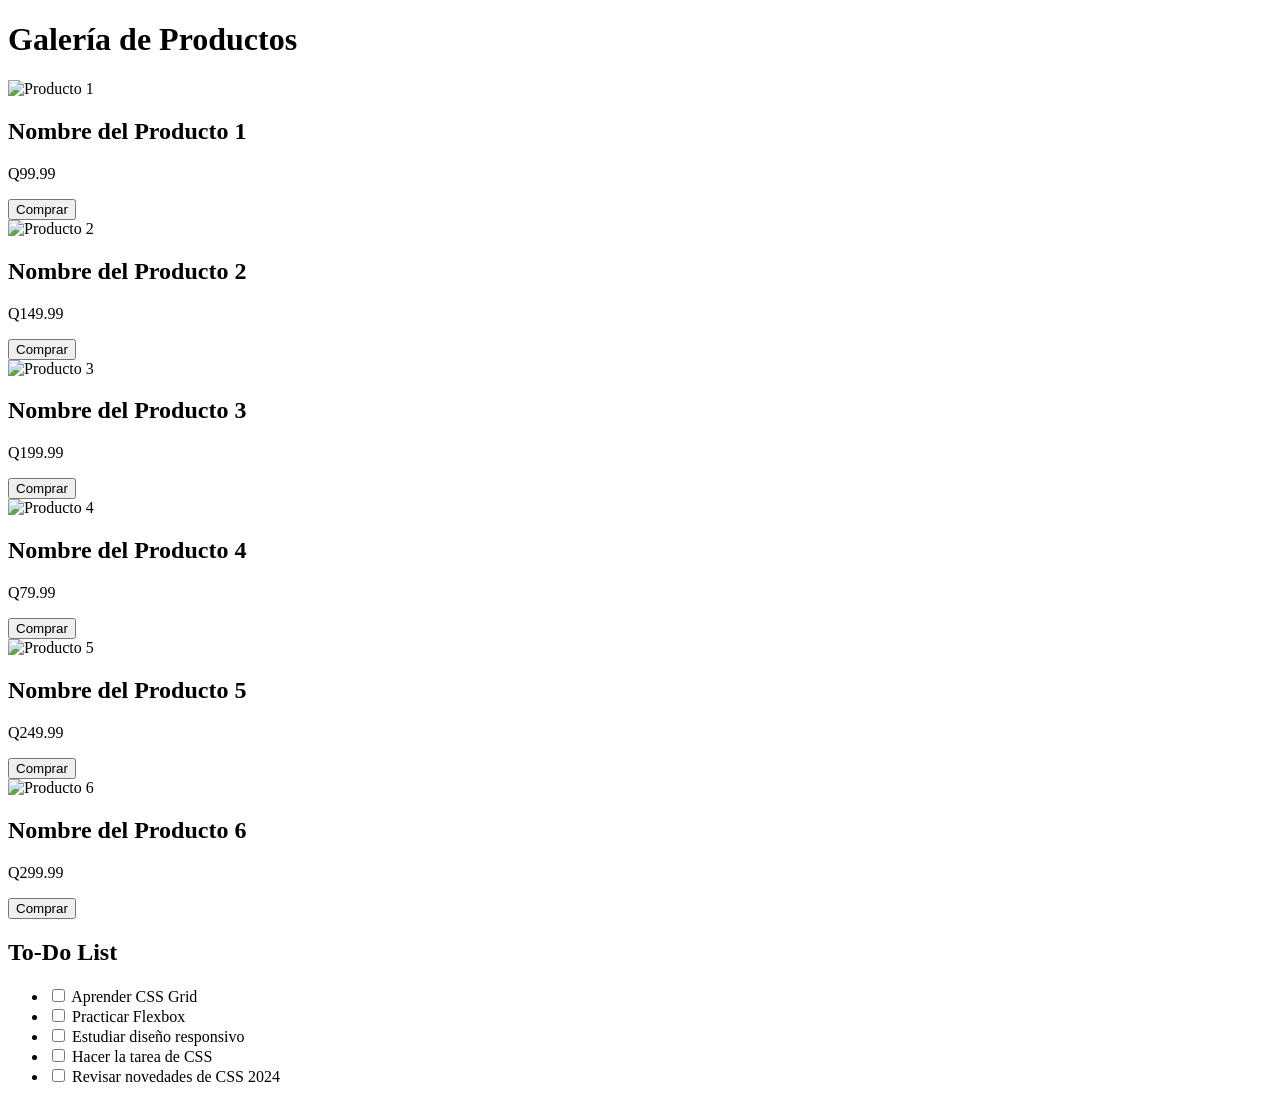
==== Sesion-03-CSS/index.html @ 3641b59f "Merge branch 'main' of https://github.com/MvaldezUMG/DesarrolloWeb2026" ====
<!DOCTYPE html>
<html lang="es">
<head>
    <meta charset="UTF-8">
    <meta name="viewport" content="width=device-width, initial-scale=1.0">
    <title>Galería de Productos — Tarea CSS</title>
    <link rel="stylesheet" href="styles.css">
</head>
<body>

    <main class="container">
        <h1>Galería de Productos</h1>

        <!-- TODO: Galería de productos
             Cada tarjeta debe contener:
             - Imagen del producto (usa placeholder o imágenes de ejemplo)
             - Nombre del producto
             - Precio
             - Botón con texto "Comprar"
             
             Desktop (>=1024px): 3 columnas
             Mobile (<768px): 1 columna con scroll vertical
        -->
        <section class="galeria">

            <article class="producto">
                <img src="https://via.placeholder.com/300x200/e0e0e0/333?text=Producto+1" alt="Producto 1">
                <div class="producto-info">
                    <h2>Nombre del Producto 1</h2>
                    <p class="precio">Q99.99</p>
                    <button class="btn-comprar">Comprar</button>
                </div>
            </article>

            <article class="producto">
                <img src="https://via.placeholder.com/300x200/e0e0e0/333?text=Producto+2" alt="Producto 2">
                <div class="producto-info">
                    <h2>Nombre del Producto 2</h2>
                    <p class="precio">Q149.99</p>
                    <button class="btn-comprar">Comprar</button>
                </div>
            </article>

            <article class="producto">
                <img src="https://via.placeholder.com/300x200/e0e0e0/333?text=Producto+3" alt="Producto 3">
                <div class="producto-info">
                    <h2>Nombre del Producto 3</h2>
                    <p class="precio">Q199.99</p>
                    <button class="btn-comprar">Comprar</button>
                </div>
            </article>

            <article class="producto">
                <img src="https://via.placeholder.com/300x200/e0e0e0/333?text=Producto+4" alt="Producto 4">
                <div class="producto-info">
                    <h2>Nombre del Producto 4</h2>
                    <p class="precio">Q79.99</p>
                    <button class="btn-comprar">Comprar</button>
                </div>
            </article>

            <article class="producto">
                <img src="https://via.placeholder.com/300x200/e0e0e0/333?text=Producto+5" alt="Producto 5">
                <div class="producto-info">
                    <h2>Nombre del Producto 5</h2>
                    <p class="precio">Q249.99</p>
                    <button class="btn-comprar">Comprar</button>
                </div>
            </article>

            <article class="producto">
                <img src="https://via.placeholder.com/300x200/e0e0e0/333?text=Producto+6" alt="Producto 6">
                <div class="producto-info">
                    <h2>Nombre del Producto 6</h2>
                    <p class="precio">Q299.99</p>
                    <button class="btn-comprar">Comprar</button>
                </div>
            </article>

        </section>

        <h2>To-Do List</h2>

        <!-- TODO: Layout de Todo List
             Lista de tareas estilizada con:
             - Checkbox para marcar completado
             - Texto de la tarea
             - Diseño limpio y accesible
        -->
        <section class="todo-list">
            <ul class="tareas" role="list">
                <li class="tarea">
                    <input type="checkbox" id="t1">
                    <label for="t1">Aprender CSS Grid</label>
                </li>
                <li class="tarea">
                    <input type="checkbox" id="t2">
                    <label for="t2">Practicar Flexbox</label>
                </li>
                <li class="tarea">
                    <input type="checkbox" id="t3">
                    <label for="t3">Estudiar diseño responsivo</label>
                </li>
                <li class="tarea">
                    <input type="checkbox" id="t4">
                    <label for="t4">Hacer la tarea de CSS</label>
                </li>
                <li class="tarea">
                    <input type="checkbox" id="t5">
                    <label for="t5">Revisar novedades de CSS 2024</label>
                </li>
            </ul>
        </section>
    </main>

</body>
</html>
---- Sesion-03-CSS/styles.css ----
/* TODO: Reset y estilos base */

/* TODO: Galería de productos */
/* Desktop (>=1024px): 3 columnas usando CSS Grid */
/* Mobile (<768px): 1 columna con scroll vertical */

/* TODO: Estilo de cada tarjeta de producto */
/* - Imagen ocupa el ancho completo de la tarjeta */
/* - Nombre del producto en negrita */
/* - Precio destacado */
/* - Botón "Comprar" estilizado con hover effect */

/* TODO: To-Do List */
/* - Lista sin marcadores (list-style: none) */
/* - Checkbox con label accesible */
/* - Tareas alternadas con color de fondo (zebra striping) */

/* TODO: Diseño responsivo */
/* - Usar @media queries para cambiar entre mobile y desktop */
/* - La galería debe ser responsiva usando Grid + media queries */
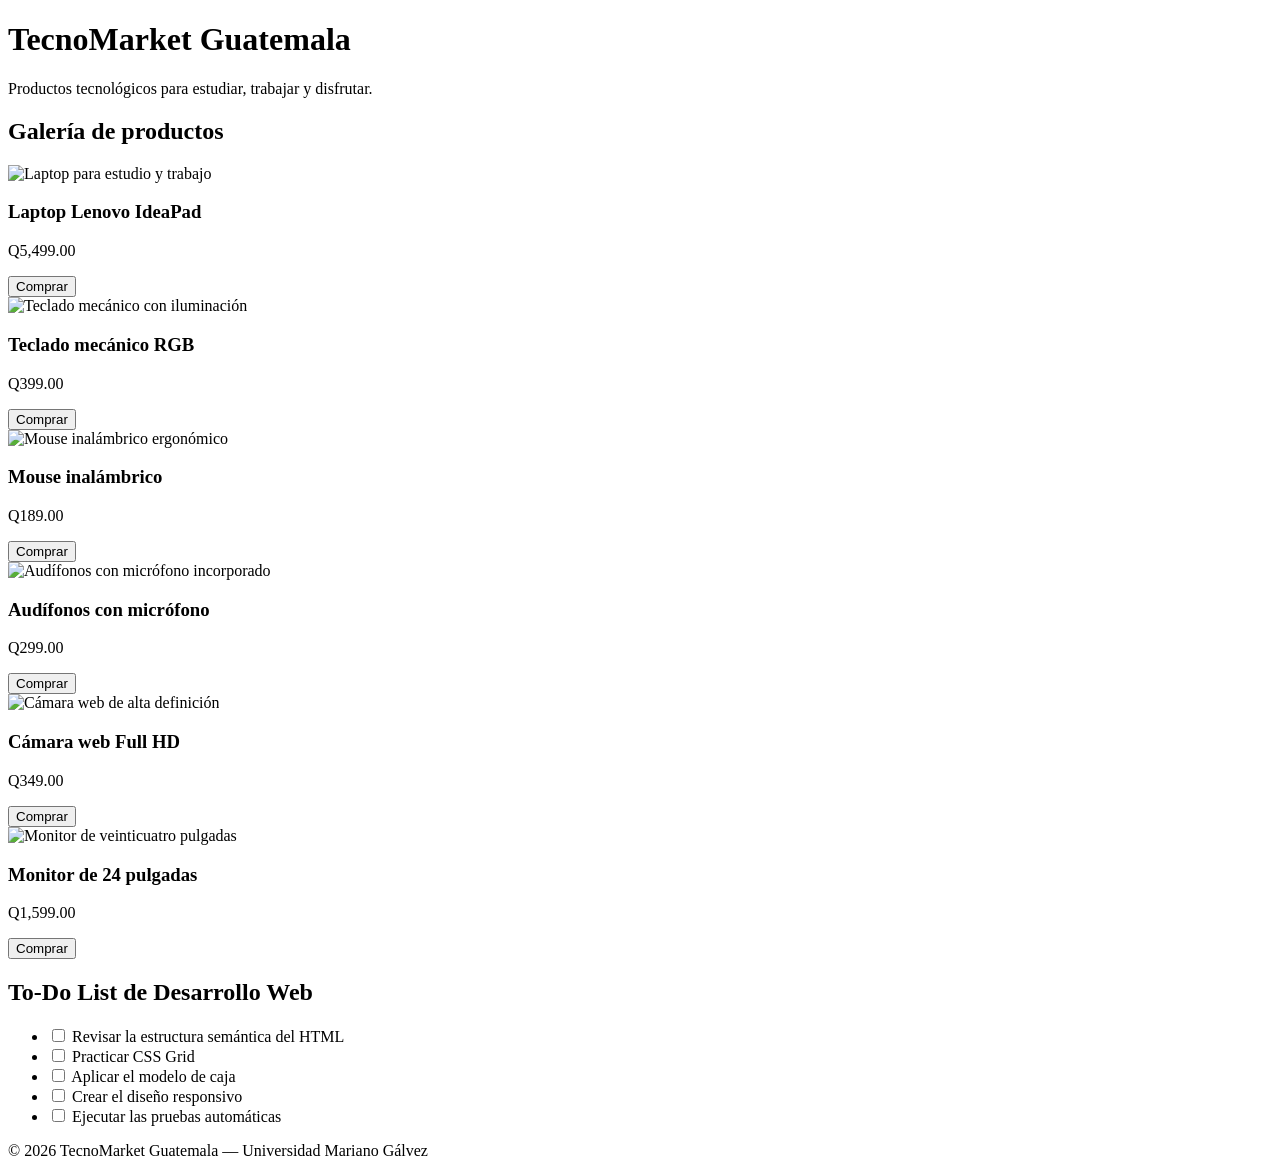
==== commit c0953bca: "chore: setup HTML structure and link CSS" ====
--- a/Sesion-03-CSS/index.html
+++ b/Sesion-03-CSS/index.html
@@ -3,115 +3,163 @@
 <head>
     <meta charset="UTF-8">
     <meta name="viewport" content="width=device-width, initial-scale=1.0">
-    <title>Galería de Productos — Tarea CSS</title>
+    <meta
+        name="description"
+        content="Galería de productos tecnológicos y lista de tareas creada con HTML semántico"
+    >
+    <title>TecnoMarket Guatemala | Galería de productos</title>
     <link rel="stylesheet" href="styles.css">
 </head>
+
 <body>
+    <header class="encabezado">
+        <h1>TecnoMarket Guatemala</h1>
+        <p>Productos tecnológicos para estudiar, trabajar y disfrutar.</p>
+    </header>
 
     <main class="container">
-        <h1>Galería de Productos</h1>
+        <section aria-labelledby="titulo-galeria">
+            <h2 id="titulo-galeria">Galería de productos</h2>
 
-        <!-- TODO: Galería de productos
-             Cada tarjeta debe contener:
-             - Imagen del producto (usa placeholder o imágenes de ejemplo)
-             - Nombre del producto
-             - Precio
-             - Botón con texto "Comprar"
-             
-             Desktop (>=1024px): 3 columnas
-             Mobile (<768px): 1 columna con scroll vertical
-        -->
-        <section class="galeria">
+            <div class="galeria">
+                <article class="producto">
+                    <img
+                        src="https://via.placeholder.com/300x200?text=Laptop"
+                        alt="Laptop para estudio y trabajo"
+                        width="300"
+                        height="200"
+                    >
 
-            <article class="producto">
-                <img src="https://via.placeholder.com/300x200/e0e0e0/333?text=Producto+1" alt="Producto 1">
-                <div class="producto-info">
-                    <h2>Nombre del Producto 1</h2>
-                    <p class="precio">Q99.99</p>
-                    <button class="btn-comprar">Comprar</button>
-                </div>
-            </article>
+                    <div class="producto-info">
+                        <h3>Laptop Lenovo IdeaPad</h3>
+                        <p class="precio">Q5,499.00</p>
+                        <button class="btn-comprar" type="button">Comprar</button>                        
+                    </div>
+                </article>
 
-            <article class="producto">
-                <img src="https://via.placeholder.com/300x200/e0e0e0/333?text=Producto+2" alt="Producto 2">
-                <div class="producto-info">
-                    <h2>Nombre del Producto 2</h2>
-                    <p class="precio">Q149.99</p>
-                    <button class="btn-comprar">Comprar</button>
-                </div>
-            </article>
+                <article class="producto">
+                    <img
+                        src="https://via.placeholder.com/300x200?text=Teclado"
+                        alt="Teclado mecánico con iluminación"
+                        width="300"
+                        height="200"
+                    >
 
-            <article class="producto">
-                <img src="https://via.placeholder.com/300x200/e0e0e0/333?text=Producto+3" alt="Producto 3">
-                <div class="producto-info">
-                    <h2>Nombre del Producto 3</h2>
-                    <p class="precio">Q199.99</p>
-                    <button class="btn-comprar">Comprar</button>
-                </div>
-            </article>
+                    <div class="producto-info">
+                        <h3>Teclado mecánico RGB</h3>
+                        <p class="precio">Q399.00</p>
+                        <button class="btn-comprar" type="button">Comprar</button>
+                    </div>
+                </article>
 
-            <article class="producto">
-                <img src="https://via.placeholder.com/300x200/e0e0e0/333?text=Producto+4" alt="Producto 4">
-                <div class="producto-info">
-                    <h2>Nombre del Producto 4</h2>
-                    <p class="precio">Q79.99</p>
-                    <button class="btn-comprar">Comprar</button>
-                </div>
-            </article>
+                <article class="producto">
+                    <img
+                        src="https://via.placeholder.com/300x200?text=Mouse"
+                        alt="Mouse inalámbrico ergonómico"
+                        width="300"
+                        height="200"
+                    >
 
-            <article class="producto">
-                <img src="https://via.placeholder.com/300x200/e0e0e0/333?text=Producto+5" alt="Producto 5">
-                <div class="producto-info">
-                    <h2>Nombre del Producto 5</h2>
-                    <p class="precio">Q249.99</p>
-                    <button class="btn-comprar">Comprar</button>
-                </div>
-            </article>
+                    <div class="producto-info">
+                        <h3>Mouse inalámbrico</h3>
+                        <p class="precio">Q189.00</p>
+                        <button class="btn-comprar" type="button">Comprar</button>
+                    </div>
+                </article>
 
-            <article class="producto">
-                <img src="https://via.placeholder.com/300x200/e0e0e0/333?text=Producto+6" alt="Producto 6">
-                <div class="producto-info">
-                    <h2>Nombre del Producto 6</h2>
-                    <p class="precio">Q299.99</p>
-                    <button class="btn-comprar">Comprar</button>
-                </div>
-            </article>
+                <article class="producto">
+                    <img
+                        src="https://via.placeholder.com/300x200?text=Audifonos"
+                        alt="Audífonos con micrófono incorporado"
+                        width="300"
+                        height="200"
+                    >
 
+                    <div class="producto-info">
+                        <h3>Audífonos con micrófono</h3>
+                        <p class="precio">Q299.00</p>
+                        <button class="btn-comprar" type="button">Comprar</button>
+                    </div>
+                </article>
+
+                <article class="producto">
+                    <img
+                        src="https://via.placeholder.com/300x200?text=Webcam"
+                        alt="Cámara web de alta definición"
+                        width="300"
+                        height="200"
+                    >
+
+                    <div class="producto-info">
+                        <h3>Cámara web Full HD</h3>
+                        <p class="precio">Q349.00</p>
+                        <button class="btn-comprar" type="button">Comprar</button>
+                    </div>
+                </article>
+
+                <article class="producto">
+                    <img
+                        src="https://via.placeholder.com/300x200?text=Monitor"
+                        alt="Monitor de veinticuatro pulgadas"
+                        width="300"
+                        height="200"
+                    >
+
+                    <div class="producto-info">
+                        <h3>Monitor de 24 pulgadas</h3>
+                        <p class="precio">Q1,599.00</p>
+                        <button class="btn-comprar" type="button">Comprar</button>
+                    </div>
+                </article>
+            </div>
         </section>
 
-        <h2>To-Do List</h2>
+        <section class="todo-list" aria-labelledby="titulo-tareas">
+            <h2 id="titulo-tareas">To-Do List de Desarrollo Web</h2>
 
-        <!-- TODO: Layout de Todo List
-             Lista de tareas estilizada con:
-             - Checkbox para marcar completado
-             - Texto de la tarea
-             - Diseño limpio y accesible
-        -->
-        <section class="todo-list">
-            <ul class="tareas" role="list">
+            <ul class="tareas">
                 <li class="tarea">
-                    <input type="checkbox" id="t1">
-                    <label for="t1">Aprender CSS Grid</label>
+                    <input type="checkbox" id="tarea-1">
+                    <label for="tarea-1">
+                        Revisar la estructura semántica del HTML
+                    </label>
                 </li>
+
                 <li class="tarea">
-                    <input type="checkbox" id="t2">
-                    <label for="t2">Practicar Flexbox</label>
+                    <input type="checkbox" id="tarea-2">
+                    <label for="tarea-2">
+                        Practicar CSS Grid
+                    </label>
                 </li>
+
                 <li class="tarea">
-                    <input type="checkbox" id="t3">
-                    <label for="t3">Estudiar diseño responsivo</label>
+                    <input type="checkbox" id="tarea-3">
+                    <label for="tarea-3">
+                        Aplicar el modelo de caja
+                    </label>
                 </li>
+
                 <li class="tarea">
-                    <input type="checkbox" id="t4">
-                    <label for="t4">Hacer la tarea de CSS</label>
+                    <input type="checkbox" id="tarea-4">
+                    <label for="tarea-4">
+                        Crear el diseño responsivo
+                    </label>
                 </li>
+
                 <li class="tarea">
-                    <input type="checkbox" id="t5">
-                    <label for="t5">Revisar novedades de CSS 2024</label>
+                    <input type="checkbox" id="tarea-5">
+                    <label for="tarea-5">
+                        Ejecutar las pruebas automáticas
+                    </label>
                 </li>
             </ul>
         </section>
     </main>
 
+    <footer class="pie-pagina">
+        <p>
+            &copy; 2026 TecnoMarket Guatemala — Universidad Mariano Gálvez
+        </p>
+    </footer>
 </body>
-</html>
+</html>
--- a/Sesion-03-CSS/styles.css
+++ b/Sesion-03-CSS/styles.css
@@ -1,20 +1,16 @@
-/* TODO: Reset y estilos base */
+/*
+ * TecnoMarket Guatemala
+ * Tarea de la Sesión 3: CSS
+ *
+ * Día 1:
+ * - Estructura HTML semántica
+ * - Enlace correcto del archivo CSS externo
+ *
+ * Los estilos visuales se implementarán en los siguientes días.
+ */
 
-/* TODO: Galería de productos */
-/* Desktop (>=1024px): 3 columnas usando CSS Grid */
-/* Mobile (<768px): 1 columna con scroll vertical */
+/* Día 2: estilos base, colores, tipografía y modelo de caja. */
 
-/* TODO: Estilo de cada tarjeta de producto */
-/* - Imagen ocupa el ancho completo de la tarjeta */
-/* - Nombre del producto en negrita */
-/* - Precio destacado */
-/* - Botón "Comprar" estilizado con hover effect */
+/* Día 3: CSS Grid, diseño responsivo y To-Do List. */
 
-/* TODO: To-Do List */
-/* - Lista sin marcadores (list-style: none) */
-/* - Checkbox con label accesible */
-/* - Tareas alternadas con color de fondo (zebra striping) */
-
-/* TODO: Diseño responsivo */
-/* - Usar @media queries para cambiar entre mobile y desktop */
-/* - La galería debe ser responsiva usando Grid + media queries */
+/* Día 4 opcional: hover, transiciones y accesibilidad. */
